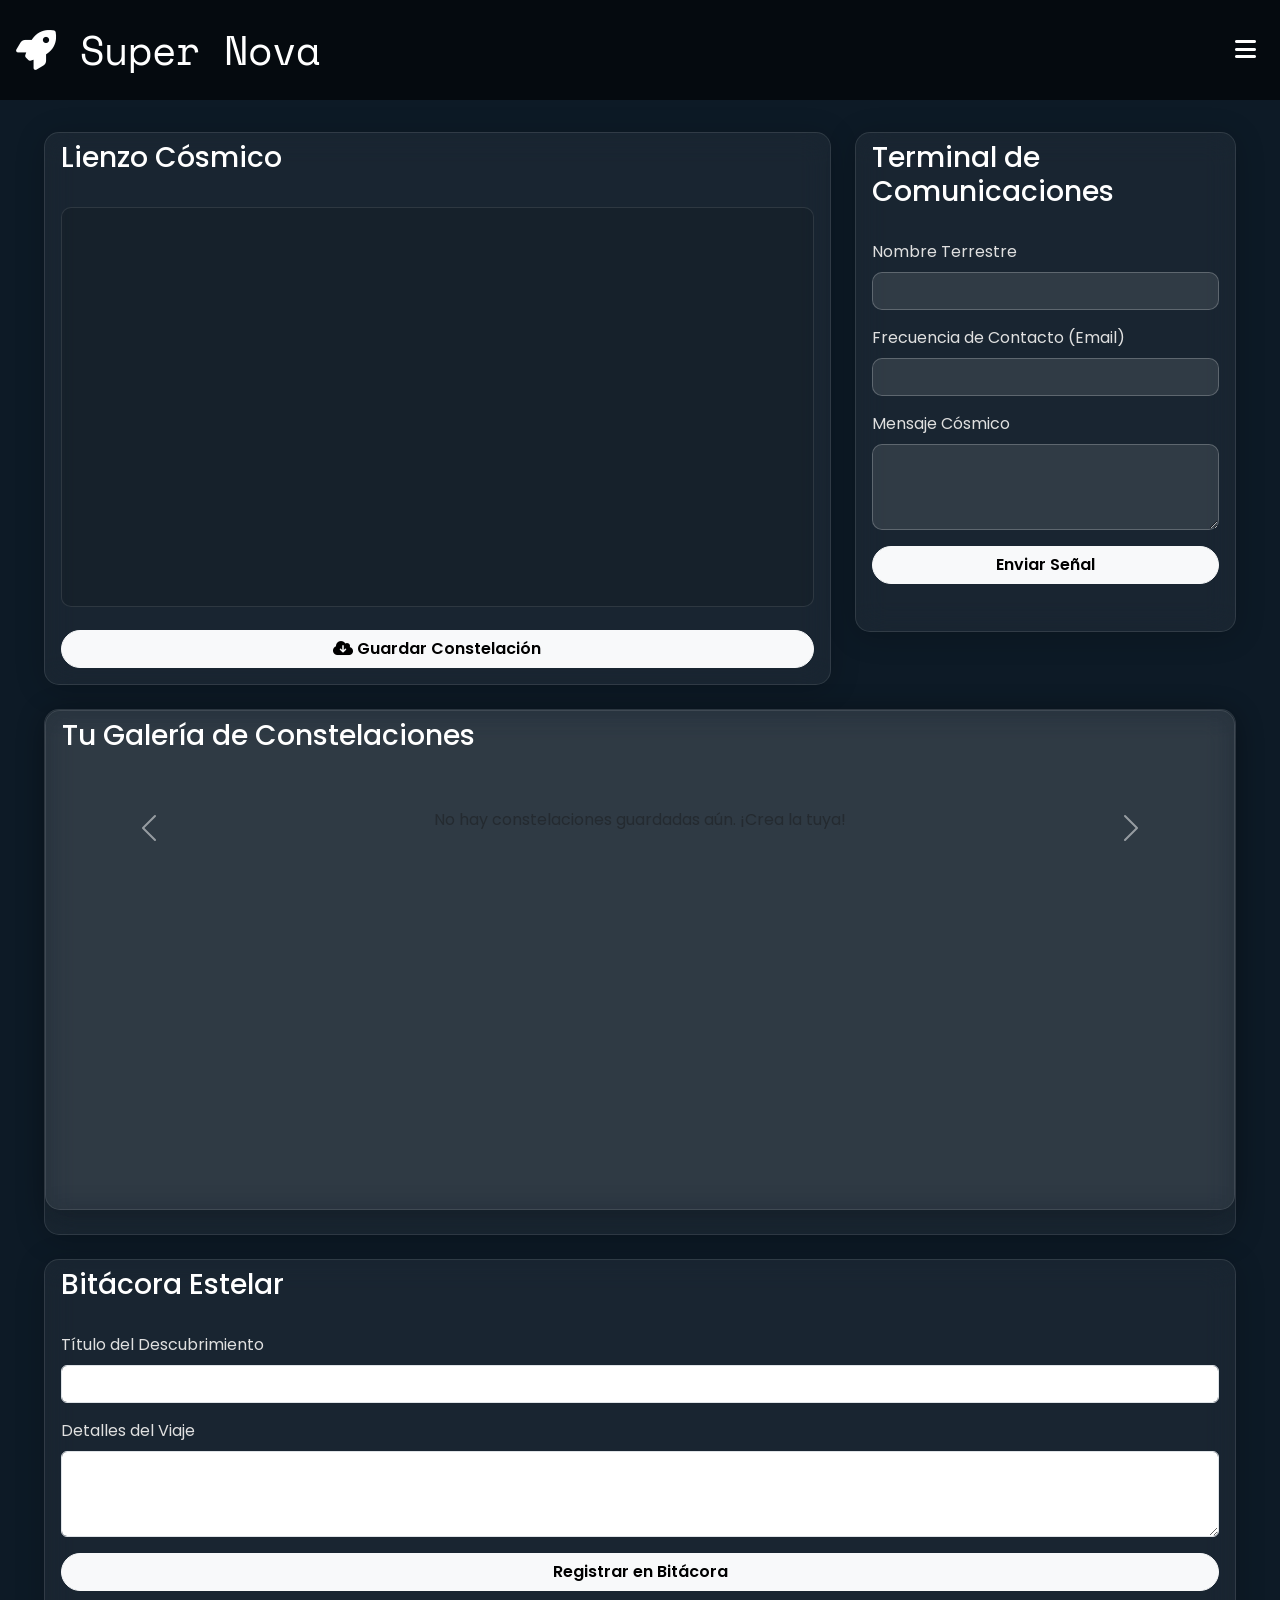
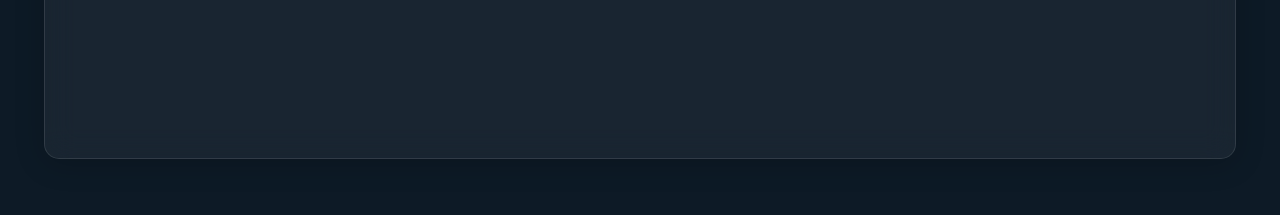
==== index.html @ 63f56c46 "Update and rename Untitled-1.html to index.html" ====
<!DOCTYPE html>
<html lang="es">
<head>
    <meta charset="UTF-8">
    <meta name="viewport" content="width=device-width, initial-scale=1.0">
    <title>Super Nova</title>
    <link href="https://cdn.jsdelivr.net/npm/bootstrap@5.3.3/dist/css/bootstrap.min.css" rel="stylesheet">
    <link rel="stylesheet" href="https://cdnjs.cloudflare.com/ajax/libs/font-awesome/6.5.2/css/all.min.css">
    <link rel="preconnect" href="https://fonts.googleapis.com">
    <link rel="preconnect" href="https://fonts.gstatic.com" crossorigin>
    <link href="https://fonts.googleapis.com/css2?family=Poppins:wght@300;400;600&family=Space+Mono:wght@400;700&display=swap" rel="stylesheet">
    <link rel="stylesheet" href="style.css">
</head>
<body class="orion-theme">

<header class="modern-header">
    <div class="header-content">
       <h1>
    <i class="fa-solid fa-rocket"></i> Super Nova
</h1>
    </div>
    <button id="panel-toggle-btn" class="panel-toggle">
        <i class="fa-solid fa-bars"></i>
    </button>
</header>

    <div class="star-field"></div>

    <div class="cosmic-panel collapsed p-3">
        <h4>Panel de Control Cósmico</h4>
        <div class="theme-selector mb-3">
            <label class="form-label text-white">Elige tu constelación:</label>
            <div class="d-flex gap-2">
                <button class="btn btn-primary theme-btn" data-theme="orion-theme"><i class="fa-solid fa-cloud"></i> Orión</button>
                <button class="btn btn-warning theme-btn" data-theme="ursa-major-theme"><i class="fa-solid fa-crow"></i> Osa Mayor</button>
                <button class="btn btn-info theme-btn" data-theme="cygnus-theme"><i class="fa-solid fa-star-of-david"></i> Cygnus</button>
            </div>
        </div>
        <hr>
        <h5>Ajustes</h5>
        <div class="d-flex gap-2 align-items-center mb-3">
            <label for="star-color" class="form-label mb-0">Color</label>
            <input type="color" id="star-color" class="form-control form-control-color">
        </div>
        <div class="d-flex gap-2 align-items-center mb-3">
            <label for="star-size" class="form-label mb-0">Tamaño</label>
            <input type="range" id="star-size" class="form-range" min="1" max="20" value="5">
        </div>
        <h5>Herramientas</h5>
        <div class="d-flex gap-2 mb-3">
            <button id="star-brush-btn" class="btn btn-success"><i class="fa-solid fa-wand-sparkles"></i> Estrella</button>
            <button id="comet-brush-btn" class="btn btn-secondary"><i class="fa-solid fa-meteor"></i> Cometa</button>
            <button id="black-hole-btn" class="btn btn-dark"><i class="fa-solid fa-circle-xmark"></i> Agujero negro</button>
        </div>
        <button id="clear-btn" class="btn btn-danger w-100"><i class="fa-solid fa-eraser"></i> Limpiar Lienzo</button>
    </div>

    <main class="main-content">
        <div class="container-fluid">
            <div class="row">
                <div class="col-lg-8">
    <section class="card mb-4">
        <div class="card-header bg-transparent text-white border-0">
            <h3 class="card-title">Lienzo Cósmico</h3>
        </div>
        <div class="card-body">
            <canvas id="cosmic-canvas"></canvas>
            <div class="d-grid gap-2 mt-3">
                <button id="save-constellation-btn" class="btn btn-light"><i class="fa-solid fa-cloud-arrow-down"></i> Guardar Constelación</button>
            </div>
        </div>
    </section>
</div>
                <div class="col-lg-4">
                    <section class="card mb-4">
                        <div class="card-header bg-transparent text-white border-0">
                            <h3 class="card-title">Terminal de Comunicaciones</h3>
                        </div>
                        <div class="card-body">
                            <form id="contact-form">
                                <div class="mb-3">
                                    <label for="terrestrial-name" class="form-label">Nombre Terrestre</label>
                                    <input type="text" class="form-control" id="terrestrial-name">
                                </div>
                                <div class="mb-3">
                                    <label for="com-frequency" class="form-label">Frecuencia de Contacto (Email)</label>
                                    <input type="email" class="form-control" id="com-frequency">
                                </div>
                                <div class="mb-3">
                                    <label for="cosmic-message" class="form-label">Mensaje Cósmico</label>
                                    <textarea class="form-control" id="cosmic-message" rows="3"></textarea>
                                </div>
                                <button type="submit" class="btn btn-light w-100">Enviar Señal</button>
                            </form>
                        </div>
                    </section>
                </div>
            </div>

            <section class="card mb-4">
                <section class="card mb-4">
                <div class="card-header bg-transparent text-white border-0">
                    <h3 class="card-title">Tu Galería de Constelaciones</h3>
                </div>
                <div class="card-body">
                    <div id="constellationCarousel" class="carousel slide" data-bs-ride="carousel">
                        <div class="carousel-inner" id="gallery-container">
                            </div>
                        <button class="carousel-control-prev" type="button" data-bs-target="#constellationCarousel" data-bs-slide="prev">
                            <span class="carousel-control-prev-icon" aria-hidden="true"></span>
                            <span class="visually-hidden">Anterior</span>
                        </button>
                        <button class="carousel-control-next" type="button" data-bs-target="#constellationCarousel" data-bs-slide="next">
                            <span class="carousel-control-next-icon" aria-hidden="true"></span>
                            <span class="visually-hidden">Siguiente</span>
                        </button>
                    </div>
                </div>
            </section>
            </section>

            <section class="card mb-4">
                <div class="card-header bg-transparent text-white border-0">
                    <h3 class="card-title">Bitácora Estelar</h3>
                </div>
                <div class="card-body">
                    <form id="log-entry-form" class="mb-4">
    <div class="mb-3">
        <label for="log-title" class="form-label">Título del Descubrimiento</label>
        <input type="text" class="form-control" id="log-title">
    </div>
    <div class="mb-3">
        <label for="log-content" class="form-label">Detalles del Viaje</label>
        <textarea class="form-control" id="log-content" rows="3"></textarea>
    </div>
    <button type="submit" class="btn btn-light w-100">Registrar en Bitácora</button>
</form>
                    <div id="log-entries-container" class="row g-4">
                    </div>
                </div>
            </section>

        </div>
    </main>

    <script src="https://cdn.jsdelivr.net/npm/bootstrap@5.3.3/dist/js/bootstrap.bundle.min.js"></script>
    <script src="script.js"></script>
</body>
</html>
---- style.css ----
/* Estilos generales para el cuerpo */
body {
    transition: background-color 0.8s ease-in-out, color 0.8s ease-in-out;
    font-family: 'Poppins';
    position: relative;
    color: #e0e0e0;
    overflow-x: hidden;
    padding-top: 100px; /* Asegura espacio para el header */
}

/* Temas de constelaciones con imágenes de fondo */
.orion-theme {
    background: #0d1a26 url('https://img.freepik.com/vector-gratis/ilustracion-isometrica-marte-cohete-marte-dos-astronautas-establecen-ilustracion-bandera_1284-60256.jpg?t=st=1755661868~exp=1755665468~hmac=700aa8ac378f714242464cca7ab8fcd9ed78d3b4ba269c58fbe3aefd75bb025b&w=740') no-repeat center center fixed;
    background-size: cover;
}
.ursa-major-theme {
    background: #26210d url('https://img.freepik.com/vector-gratis/escena-fondo-espacio-astronauta_1308-34365.jpg?t=st=1755662161~exp=1755665761~hmac=0abb803832ae577808315f0e71bd761552194e2eec9b38552e4cce278cbb5a03&w=740') no-repeat center center fixed;
    background-size: cover;
}
.cygnus-theme {
    background: #1a0d26 url('https://img.freepik.com/vector-gratis/fondo-galaxia-degradado_23-2150890719.jpg?t=st=1755662310~exp=1755665910~hmac=8e832d3ea34d32bf17213b5a1eaa38584218e8b57797e605341e456f85eec6a3&w=360') no-repeat center center fixed;
    background-size: cover;
}

/* Estilo del fondo de imagen para cada tema */
.bg-image {
    position: fixed;
    top: 0;
    left: 0;
    width: 100%;
    height: 100%;
    object-fit: cover;
    z-index: -2;
    opacity: 0.8;
    transition: opacity 0.8s ease-in-out;
}

/* Header con imagen de fondo y z-index alto */
.modern-header {
    background: linear-gradient(rgba(0,0,0,0.6), rgba(0,0,0,0.6)), url('https://images.unsplash.com/photo-1465101162335-e633d7e2e71d?q=80&w=2070&auto=format&fit=crop') no-repeat center center;
    background-size: cover;
    color: #fff;
    padding: 1.5rem 1rem; /* Reducimos el padding */
    display: flex;
    justify-content: space-between;
    align-items: center;
    position: fixed;
    top: 0;
    left: 0;
    width: 100%;
    z-index: 1000;
}

.header-content {
    display: flex;
    align-items: center;
}

.modern-header h1 {
    font-size: 2.5rem;
    margin: 0;
    font-family: 'Space Mono', monospace;
    color: #fff; /* Aseguramos el color del título */
}

.panel-toggle {
    background: transparent;
    color: #fff;
    border: none;
    font-size: 1.5rem;
    cursor: pointer;
    padding: 0.5rem;
    transition: transform 0.3s ease;
    z-index: 1002;
}

.panel-toggle.open i {
    transform: rotate(180deg);
}

/* Panel de Control Moderno con superposición */
.cosmic-panel {
    position: fixed;
    top: 0;
    left: -250px;
    width: 250px;
    height: 100%;
    background-color: rgba(0, 0, 0, 0.8);
    backdrop-filter: blur(15px);
    -webkit-backdrop-filter: blur(15px);
    border-right: 1px solid rgba(255, 255, 255, 0.1);
    z-index: 1001;
    padding: 1.5rem;
    transition: left 0.3s ease-in-out;
    overflow-y: auto;
}

.cosmic-panel.open {
    left: 0;
}

.cosmic-panel h4 {
    font-family: 'Space Mono', monospace;
    color: #eee;
    margin-bottom: 1rem;
    border-bottom: 1px solid rgba(255, 255, 255, 0.1);
    padding-bottom: 0.5rem;
}

.cosmic-panel h5 {
    font-family: 'Space Mono', monospace;
    color: #eee;
    margin-top: 1.5rem;
    margin-bottom: 0.8rem;
    border-bottom: 1px solid rgba(255, 255, 255, 0.1);
    padding-bottom: 0.5rem;
}

.cosmic-panel .theme-selector label {
    color: #ddd;
    margin-bottom: 0.3rem;
    display: block;
}

.cosmic-panel .theme-selector .d-flex {
    flex-direction: column;
    gap: 0.5rem;
}

/* El contenido principal ya no se desplaza */
.main-content {
    padding: 2rem;
}

@media (max-width: 768px) {
    .cosmic-panel {
        width: 100%;
        left: -100%;
    }
}

/* Estilos de las tarjetas (widgets) */
.card {
    background-color: rgba(255, 255, 255, 0.05); /* Ligeramente transparente */
    border: 1px solid rgba(255, 255, 255, 0.1);
    backdrop-filter: blur(15px); /* Efecto de cristal */
    -webkit-backdrop-filter: blur(15px);
    color: #e0e0e0;
    border-radius: 15px; /* Bordes más suaves */
    box-shadow: 0 4px 30px rgba(0, 0, 0, 0.2); /* Sombra sutil */
    transition: transform 0.3s ease;
    min-height: 500px; /* Asegura un tamaño mínimo para que las imágenes quepan */
}
.card:hover {
    transform: translateY(-5px); /* Efecto de levitación */
}

/* Galería de Descubrimientos */
.carousel-item {
    height: 400px; /* Altura del carrusel, puedes ajustar este valor */
    text-align: center;
}
.constellation-thumbnail {
    border-radius: 15px;
    overflow: hidden;
    height: 100%; /* El thumbnail toma la altura completa del carousel-item */
    display: flex;
    justify-content: center;
    align-items: center;
}
.constellation-thumbnail img {
    width: auto;
    max-width: 100%;
    height: 100%;
    object-fit: contain; /* Para ver la imagen completa dentro del espacio */
    display: block;
    border-radius: 10px;
}
.carousel-caption {
    background-color: rgba(0,0,0,0.5);
    padding: 0.7rem;
    color: #fff;
    border-radius: 10px;
    bottom: 20px;
    left: 10%;
    right: 10%;
    text-align: center;
}
/* Lienzo */
#cosmic-canvas {
    width: 100%;
    height: 400px;
    cursor: crosshair;
    background-color: rgba(0, 0, 0, 0.1);
    border: 1px solid rgba(255, 255, 255, 0.1);
    border-radius: 10px;
}

/* Botones y controles más modernos */
.btn {
    border-radius: 20px;
    font-weight: 600;
    transition: all 0.3s ease;
}
.btn:hover {
    transform: scale(1.05);
    box-shadow: 0 0 15px rgba(255, 255, 255, 0.3);
}
.btn-primary, .btn-warning, .btn-info, .btn-secondary, .btn-success {
    border: none;
}

/* Bitácora Estelar */
.log-entry {
    background-color: rgba(255, 255, 255, 0.05);
    border: 1px solid rgba(255, 255, 255, 0.1);
    padding: 1.5rem;
    border-radius: 15px;
    transition: transform 0.3s ease;
}
.log-entry:hover {
    transform: scale(1.02);
}
.log-entry-title {
    font-weight: bold;
    color: #fff;
}
.log-entry-content {
    font-size: 0.9em;
    color: #ffffff;
}

/* Terminal de Comunicaciones (Formulario) */
#contact-form .form-control {
    background-color: rgba(255, 255, 255, 0.1);
    border: 1px solid rgba(255, 255, 255, 0.3);
    color: #fff;
    font-family: 'Space Mono', monospace;
    border-radius: 10px;
    transition: all 0.3s ease;
}
#contact-form .form-control:focus {
    box-shadow: 0 0 10px #00e5ff;
    border-color: #00e5ff;
}
.terminal-error {
    color: #ff3333;
    animation: static-effect 0.5s infinite;
}
@keyframes static-effect {
    0% { opacity: 1; }
    50% { opacity: 0.7; }
    100% { opacity: 1; }
}
/* Estilo para el botón de eliminar del carrusel */
.delete-gallery-btn {
    position: absolute;
    top: 10px;
    right: 10px;
    z-index: 2;
    opacity: 0.6;
    transition: opacity 0.3s ease;
}

.delete-gallery-btn:hover {
    opacity: 1;
}
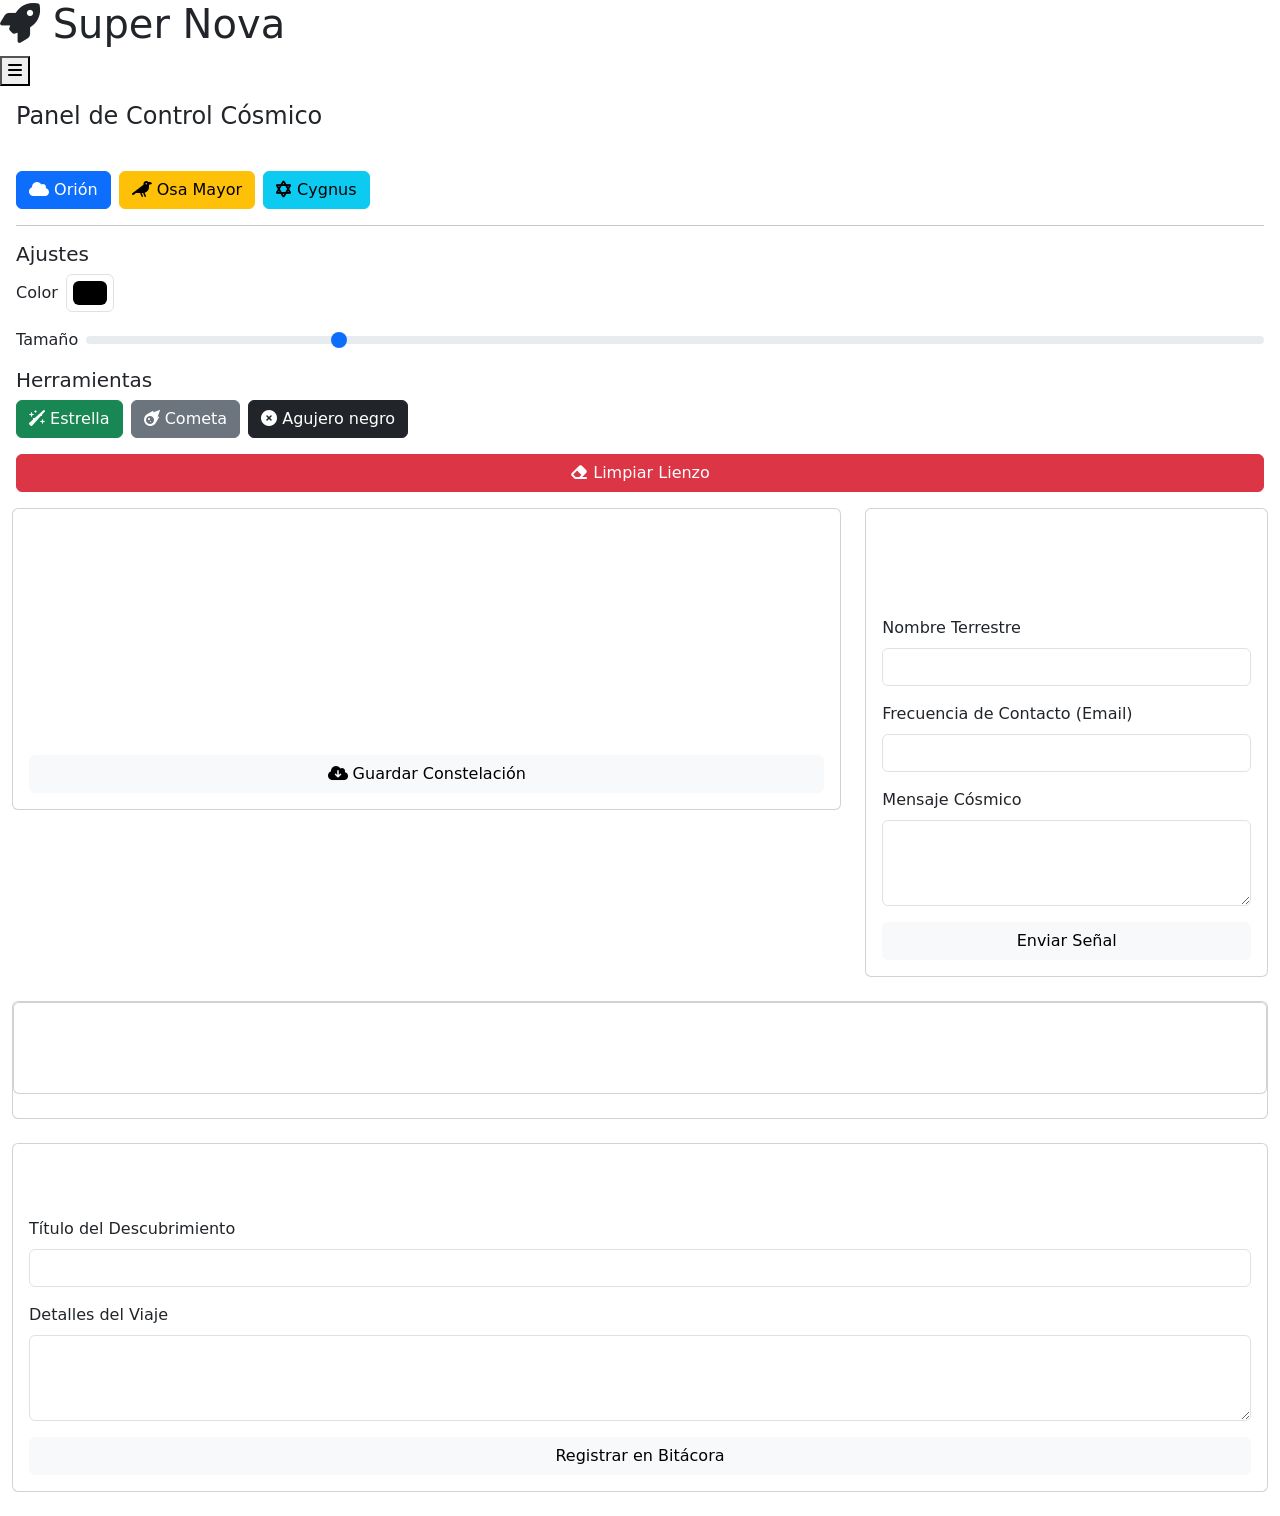
==== commit c666d1e4: "Update index.html" ====
--- a/index.html
+++ b/index.html
@@ -9,7 +9,7 @@
     <link rel="preconnect" href="https://fonts.googleapis.com">
     <link rel="preconnect" href="https://fonts.gstatic.com" crossorigin>
     <link href="https://fonts.googleapis.com/css2?family=Poppins:wght@300;400;600&family=Space+Mono:wght@400;700&display=swap" rel="stylesheet">
-    <link rel="stylesheet" href="style.css">
+    <link rel="stylesheet" href="css/style.css">
 </head>
 <body class="orion-theme">
 
@@ -144,6 +144,6 @@
     </main>
 
     <script src="https://cdn.jsdelivr.net/npm/bootstrap@5.3.3/dist/js/bootstrap.bundle.min.js"></script>
-    <script src="script.js"></script>
+<script src="js/script.js"></script>
 </body>
 </html>
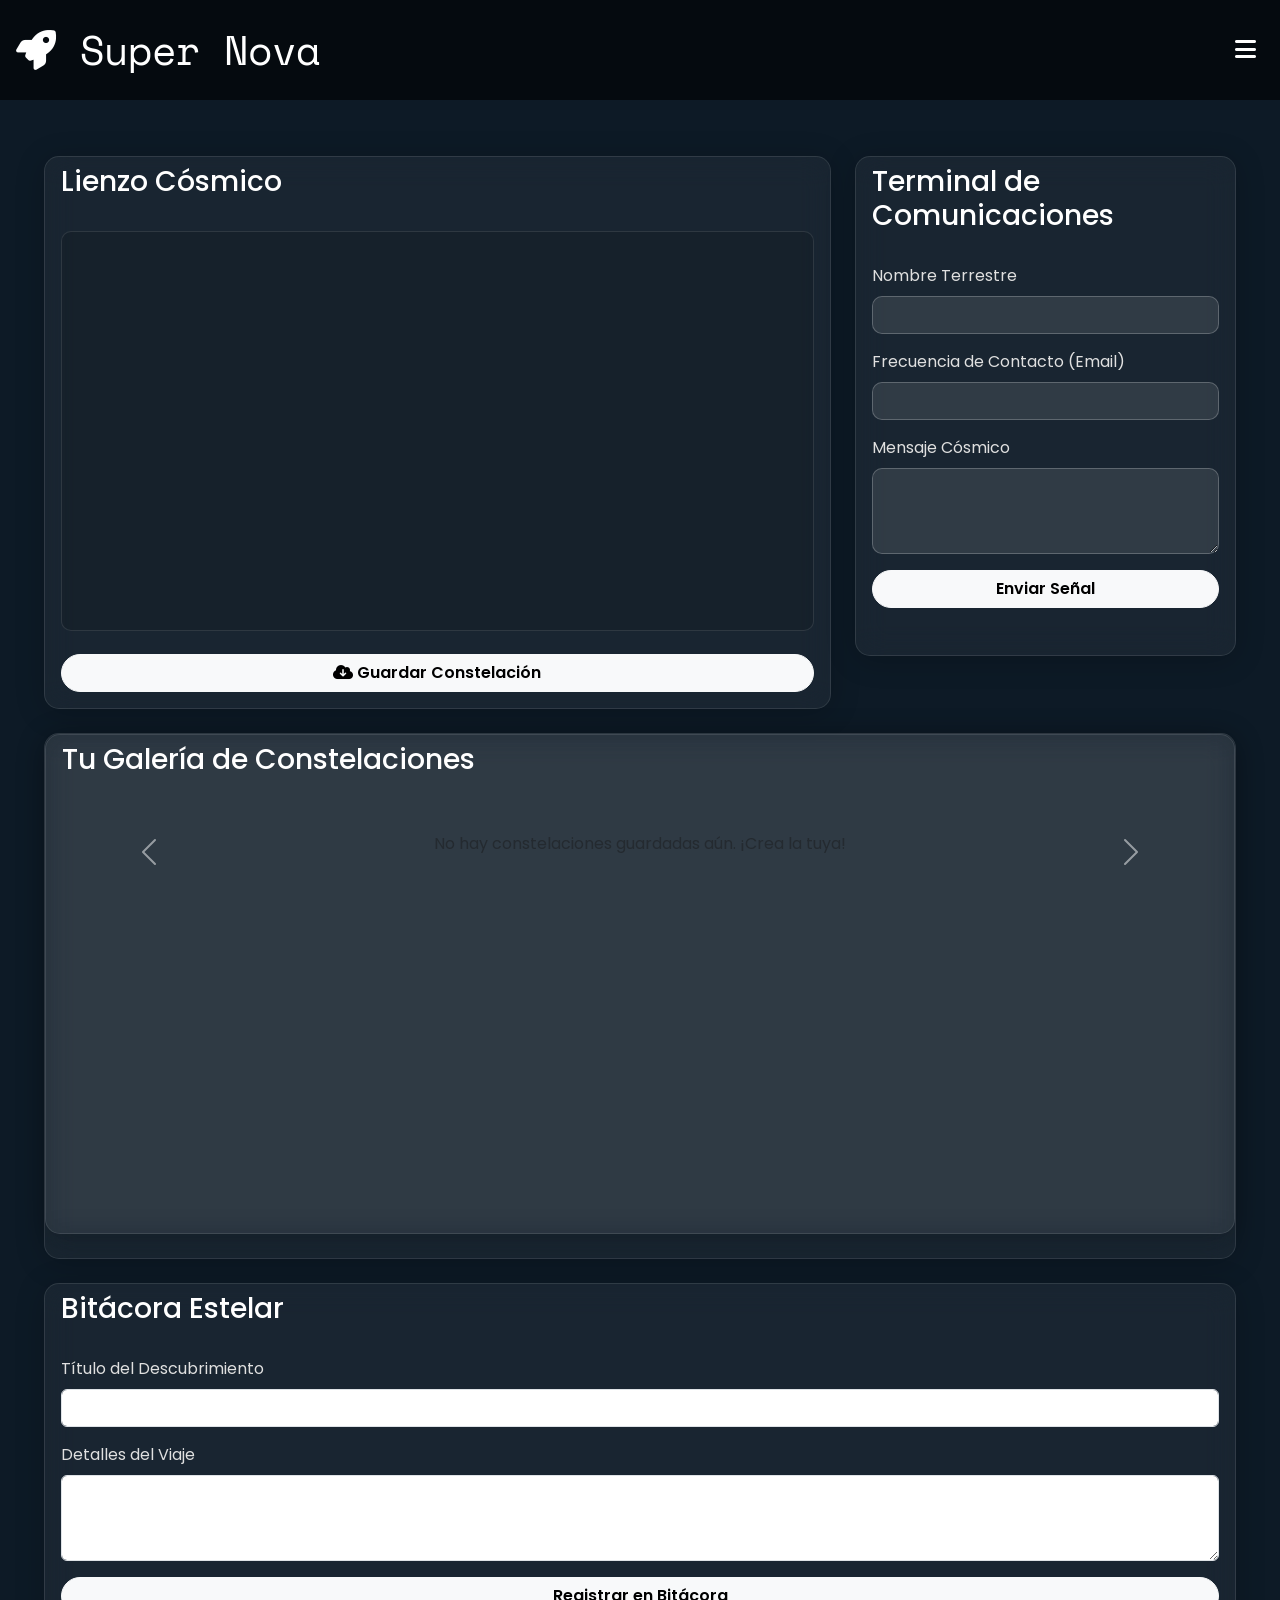
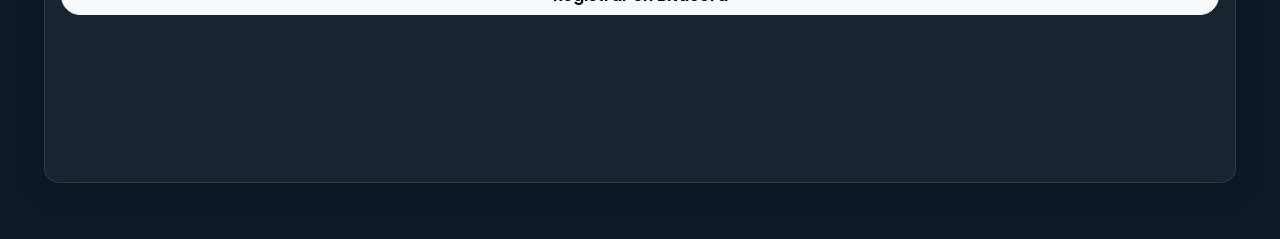
==== commit 6b4f8fb7: "Update index.html" ====
--- a/index.html
+++ b/index.html
@@ -1,28 +1,296 @@
 <!DOCTYPE html>
 <html lang="es">
 <head>
-    <meta charset="UTF-8">
-    <meta name="viewport" content="width=device-width, initial-scale=1.0">
-    <title>Super Nova</title>
-    <link href="https://cdn.jsdelivr.net/npm/bootstrap@5.3.3/dist/css/bootstrap.min.css" rel="stylesheet">
-    <link rel="stylesheet" href="https://cdnjs.cloudflare.com/ajax/libs/font-awesome/6.5.2/css/all.min.css">
-    <link rel="preconnect" href="https://fonts.googleapis.com">
-    <link rel="preconnect" href="https://fonts.gstatic.com" crossorigin>
-    <link href="https://fonts.googleapis.com/css2?family=Poppins:wght@300;400;600&family=Space+Mono:wght@400;700&display=swap" rel="stylesheet">
-    <link rel="stylesheet" href="css/style.css">
+    <meta charset="UTF-8">
+    <meta name="viewport" content="width=device-width, initial-scale=1.0">
+    <title>Super Nova</title>
+    <link href="https://cdn.jsdelivr.net/npm/bootstrap@5.3.3/dist/css/bootstrap.min.css" rel="stylesheet">
+    <link rel="stylesheet" href="https://cdnjs.cloudflare.com/ajax/libs/font-awesome/6.5.2/css/all.min.css">
+    <link rel="preconnect" href="https://fonts.googleapis.com">
+    <link rel="preconnect" href="https://fonts.gstatic.com" crossorigin>
+    <link href="https://fonts.googleapis.com/css2?family=Poppins:wght@300;400;600&family=Space+Mono:wght@400;700&display=swap" rel="stylesheet">
+    <style>
+        /* Estilos generales para el cuerpo */
+        body {
+            transition: background-color 0.8s ease-in-out, color 0.8s ease-in-out;
+            font-family: 'Poppins', sans-serif;
+            position: relative;
+            color: #e0e0e0;
+            overflow-x: hidden;
+            padding-top: 100px; /* Asegura espacio para el header */
+        }
+
+        /* Temas de constelaciones con imágenes de fondo */
+        .orion-theme {
+            background: #0d1a26 url('https://img.freepik.com/vector-gratis/ilustracion-isometrica-marte-cohete-marte-dos-astronautas-establecen-ilustracion-bandera_1284-60256.jpg?t=st=1755661868~exp=1755665468~hmac=700aa8ac378f714242464cca7ab8fcd9ed78d3b4ba269c58fbe3aefd75bb025b&w=740') no-repeat center center fixed;
+            background-size: cover;
+        }
+        .ursa-major-theme {
+            background: #26210d url('https://img.freepik.com/vector-gratis/escena-fondo-espacio-astronauta_1308-34365.jpg?t=st=1755662161~exp=1755665761~hmac=0abb803832ae577808315f0e71bd761552194e2eec9b38552e4cce278cbb5a03&w=740') no-repeat center center fixed;
+            background-size: cover;
+        }
+        .cygnus-theme {
+            background: #1a0d26 url('https://img.freepik.com/vector-gratis/fondo-galaxia-degradado_23-2150890719.jpg?t=st=1755662310~exp=1755665910~hmac=8e832d3ea34d32bf17213b5a1eaa38584218e8b57797e605341e456f85eec6a3&w=360') no-repeat center center fixed;
+            background-size: cover;
+        }
+        
+        /* Estilo del fondo de imagen para cada tema */
+        .bg-image {
+            position: fixed;
+            top: 0;
+            left: 0;
+            width: 100%;
+            height: 100%;
+            object-fit: cover;
+            z-index: -2;
+            opacity: 0.8;
+            transition: opacity 0.8s ease-in-out;
+        }
+
+        /* Header con imagen de fondo y z-index alto */
+        .modern-header {
+            background: linear-gradient(rgba(0,0,0,0.6), rgba(0,0,0,0.6)), url('https://images.unsplash.com/photo-1465101162335-e633d7e2e71d?q=80&w=2070&auto=format&fit=crop') no-repeat center center;
+            background-size: cover;
+            color: #fff;
+            padding: 1.5rem 1rem; /* Reducción del padding */
+            display: flex;
+            justify-content: space-between;
+            align-items: center;
+            position: fixed;
+            top: 0;
+            left: 0;
+            width: 100%;
+            z-index: 1000;
+        }
+
+        .header-content {
+            display: flex;
+            align-items: center;
+        }
+
+        .modern-header h1 {
+            font-size: 2.5rem;
+            margin: 0;
+            font-family: 'Space Mono', monospace;
+            color: #fff; /* color del título */
+        }
+
+        .panel-toggle {
+            background: transparent;
+            color: #fff;
+            border: none;
+            font-size: 1.5rem;
+            cursor: pointer;
+            padding: 0.5rem;
+            transition: transform 0.3s ease;
+            z-index: 1002;
+        }
+
+        .panel-toggle.open i {
+            transform: rotate(180deg);
+        }
+
+        /* Panel de Control */
+        .cosmic-panel {
+            position: fixed;
+            top: 0;
+            left: -250px;
+            width: 250px;
+            height: 100%;
+            background-color: rgba(0, 0, 0, 0.8);
+            backdrop-filter: blur(15px);
+            -webkit-backdrop-filter: blur(15px);
+            border-right: 1px solid rgba(255, 255, 255, 0.1);
+            z-index: 1001;
+            padding: 1.5rem;
+            transition: left 0.3s ease-in-out;
+            overflow-y: auto;
+        }
+
+        .cosmic-panel.open {
+            left: 0;
+        }
+
+        .cosmic-panel h4 {
+            font-family: 'Space Mono', monospace;
+            color: #eee;
+            margin-bottom: 1rem;
+            border-bottom: 1px solid rgba(255, 255, 255, 0.1);
+            padding-bottom: 0.5rem;
+        }
+
+        .cosmic-panel h5 {
+            font-family: 'Space Mono', monospace;
+            color: #eee;
+            margin-top: 1.5rem;
+            margin-bottom: 0.8rem;
+            border-bottom: 1px solid rgba(255, 255, 255, 0.1);
+            padding-bottom: 0.5rem;
+        }
+
+        .cosmic-panel .theme-selector label {
+            color: #ddd;
+            margin-bottom: 0.3rem;
+            display: block;
+        }
+
+        .cosmic-panel .theme-selector .d-flex {
+            flex-direction: column;
+            gap: 0.5rem;
+        }
+
+        /* El contenido principal ya no se desplaza */
+        .main-content {
+            padding: 2rem;
+        }
+
+        @media (max-width: 768px) {
+            .cosmic-panel {
+                width: 100%;
+                left: -100%;
+            }
+        }
+
+        /* Estilos de las tarjetas (widgets) */
+        .card {
+            background-color: rgba(255, 255, 255, 0.05); /* Ligeramente transparente */
+            border: 1px solid rgba(255, 255, 255, 0.1);
+            backdrop-filter: blur(15px); /* Efecto de cristal */
+            -webkit-backdrop-filter: blur(15px);
+            color: #e0e0e0;
+            border-radius: 15px; /* Bordes más suaves */
+            box-shadow: 0 4px 30px rgba(0, 0, 0, 0.2); /* Sombra sutil */
+            transition: transform 0.3s ease;
+            min-height: 500px; /* Asegura un tamaño mínimo para que las imágenes quepan */
+        }
+        .card:hover {
+            transform: translateY(-5px); /* Efecto de levitación */
+        }
+
+        /* Galería de Descubrimientos */
+        .carousel-item {
+            height: 400px; /* Altura del carrusel, puedes ajustar este valor */
+            text-align: center;
+        }
+        .constellation-thumbnail {
+            border-radius: 15px;
+            overflow: hidden;
+            height: 100%; /* El thumbnail toma la altura completa del carousel-item */
+            display: flex;
+            justify-content: center;
+            align-items: center;
+        }
+        .constellation-thumbnail img {
+            width: auto;
+            max-width: 100%;
+            height: 100%;
+            object-fit: contain; /* Para ver la imagen completa dentro del espacio */
+            display: block;
+            border-radius: 10px;
+        }
+        .carousel-caption {
+            background-color: rgba(0,0,0,0.5);
+            padding: 0.7rem;
+            color: #fff;
+            border-radius: 10px;
+            bottom: 20px;
+            left: 10%;
+            right: 10%;
+            text-align: center;
+        }
+        /* Lienzo */
+        #cosmic-canvas {
+            width: 100%;
+            height: 400px;
+            cursor: crosshair;
+            background-color: rgba(0, 0, 0, 0.1);
+            border: 1px solid rgba(255, 255, 255, 0.1);
+            border-radius: 10px;
+        }
+
+        /* Botones y controles más modernos */
+        .btn {
+            border-radius: 20px;
+            font-weight: 600;
+            transition: all 0.3s ease;
+        }
+        .btn:hover {
+            transform: scale(1.05);
+            box-shadow: 0 0 15px rgba(255, 255, 255, 0.3);
+        }
+        .btn-primary, .btn-warning, .btn-info, .btn-secondary, .btn-success {
+            border: none;
+        }
+
+        /* Bitácora Estelar */
+        .log-entry {
+            background-color: rgba(255, 255, 255, 0.05);
+            border: 1px solid rgba(255, 255, 255, 0.1);
+            padding: 1.5rem;
+            border-radius: 15px;
+            transition: transform 0.3s ease;
+        }
+        .log-entry:hover {
+            transform: scale(1.02);
+        }
+        .log-entry-title {
+            font-weight: bold;
+            color: #fff;
+        }
+        .log-entry-content {
+            font-size: 0.9em;
+            color: #ffffff;
+        }
+
+        /* Terminal de Comunicaciones (Formulario) */
+        #contact-form .form-control {
+            background-color: rgba(255, 255, 255, 0.1);
+            border: 1px solid rgba(255, 255, 255, 0.3);
+            color: #fff;
+            font-family: 'Space Mono', monospace;
+            border-radius: 10px;
+            transition: all 0.3s ease;
+        }
+        #contact-form .form-control:focus {
+            box-shadow: 0 0 10px #00e5ff;
+            border-color: #00e5ff;
+        }
+        .terminal-error {
+            color: #ff3333;
+            animation: static-effect 0.5s infinite;
+        }
+        @keyframes static-effect {
+            0% { opacity: 1; }
+            50% { opacity: 0.7; }
+            100% { opacity: 1; }
+        }
+        /* Estilo para el botón de eliminar del carrusel */
+        .delete-gallery-btn {
+            position: absolute;
+            top: 10px;
+            right: 10px;
+            z-index: 2;
+            opacity: 0.6;
+            transition: opacity 0.3s ease;
+        }
+
+        .delete-gallery-btn:hover {
+            opacity: 1;
+        }
+    </style>
 </head>
 <body class="orion-theme">
 
-<header class="modern-header">
-    <div class="header-content">
-       <h1>
-    <i class="fa-solid fa-rocket"></i> Super Nova
-</h1>
-    </div>
-    <button id="panel-toggle-btn" class="panel-toggle">
-        <i class="fa-solid fa-bars"></i>
-    </button>
-</header>
+    <header class="modern-header">
+        <div class="header-content">
+            <h1>
+                <i class="fa-solid fa-rocket"></i> Super Nova
+            </h1>
+        </div>
+        <button id="panel-toggle-btn" class="panel-toggle">
+            <i class="fa-solid fa-bars"></i>
+        </button>
+    </header>
 
     <div class="star-field"></div>
 
@@ -59,18 +327,18 @@
         <div class="container-fluid">
             <div class="row">
                 <div class="col-lg-8">
-    <section class="card mb-4">
-        <div class="card-header bg-transparent text-white border-0">
-            <h3 class="card-title">Lienzo Cósmico</h3>
-        </div>
-        <div class="card-body">
-            <canvas id="cosmic-canvas"></canvas>
-            <div class="d-grid gap-2 mt-3">
-                <button id="save-constellation-btn" class="btn btn-light"><i class="fa-solid fa-cloud-arrow-down"></i> Guardar Constelación</button>
-            </div>
-        </div>
-    </section>
-</div>
+                    <section class="card mb-4">
+                        <div class="card-header bg-transparent text-white border-0">
+                            <h3 class="card-title">Lienzo Cósmico</h3>
+                        </div>
+                        <div class="card-body">
+                            <canvas id="cosmic-canvas"></canvas>
+                            <div class="d-grid gap-2 mt-3">
+                                <button id="save-constellation-btn" class="btn btn-light"><i class="fa-solid fa-cloud-arrow-down"></i> Guardar Constelación</button>
+                            </div>
+                        </div>
+                    </section>
+                </div>
                 <div class="col-lg-4">
                     <section class="card mb-4">
                         <div class="card-header bg-transparent text-white border-0">
@@ -99,24 +367,24 @@
 
             <section class="card mb-4">
                 <section class="card mb-4">
-                <div class="card-header bg-transparent text-white border-0">
-                    <h3 class="card-title">Tu Galería de Constelaciones</h3>
-                </div>
-                <div class="card-body">
-                    <div id="constellationCarousel" class="carousel slide" data-bs-ride="carousel">
-                        <div class="carousel-inner" id="gallery-container">
-                            </div>
-                        <button class="carousel-control-prev" type="button" data-bs-target="#constellationCarousel" data-bs-slide="prev">
-                            <span class="carousel-control-prev-icon" aria-hidden="true"></span>
-                            <span class="visually-hidden">Anterior</span>
-                        </button>
-                        <button class="carousel-control-next" type="button" data-bs-target="#constellationCarousel" data-bs-slide="next">
-                            <span class="carousel-control-next-icon" aria-hidden="true"></span>
-                            <span class="visually-hidden">Siguiente</span>
-                        </button>
+                    <div class="card-header bg-transparent text-white border-0">
+                        <h3 class="card-title">Tu Galería de Constelaciones</h3>
                     </div>
-                </div>
-            </section>
+                    <div class="card-body">
+                        <div id="constellationCarousel" class="carousel slide" data-bs-ride="carousel">
+                            <div class="carousel-inner" id="gallery-container">
+                                </div>
+                            <button class="carousel-control-prev" type="button" data-bs-target="#constellationCarousel" data-bs-slide="prev">
+                                <span class="carousel-control-prev-icon" aria-hidden="true"></span>
+                                <span class="visually-hidden">Anterior</span>
+                            </button>
+                            <button class="carousel-control-next" type="button" data-bs-target="#constellationCarousel" data-bs-slide="next">
+                                <span class="carousel-control-next-icon" aria-hidden="true"></span>
+                                <span class="visually-hidden">Siguiente</span>
+                            </button>
+                        </div>
+                    </div>
+                </section>
             </section>
 
             <section class="card mb-4">
@@ -125,25 +393,297 @@
                 </div>
                 <div class="card-body">
                     <form id="log-entry-form" class="mb-4">
-    <div class="mb-3">
-        <label for="log-title" class="form-label">Título del Descubrimiento</label>
-        <input type="text" class="form-control" id="log-title">
-    </div>
-    <div class="mb-3">
-        <label for="log-content" class="form-label">Detalles del Viaje</label>
-        <textarea class="form-control" id="log-content" rows="3"></textarea>
-    </div>
-    <button type="submit" class="btn btn-light w-100">Registrar en Bitácora</button>
-</form>
+                        <div class="mb-3">
+                            <label for="log-title" class="form-label">Título del Descubrimiento</label>
+                            <input type="text" class="form-control" id="log-title">
+                        </div>
+                        <div class="mb-3">
+                            <label for="log-content" class="form-label">Detalles del Viaje</label>
+                            <textarea class="form-control" id="log-content" rows="3"></textarea>
+                        </div>
+                        <button type="submit" class="btn btn-light w-100">Registrar en Bitácora</button>
+                    </form>
                     <div id="log-entries-container" class="row g-4">
-                    </div>
+                        </div>
                 </div>
             </section>
-
         </div>
     </main>
 
     <script src="https://cdn.jsdelivr.net/npm/bootstrap@5.3.3/dist/js/bootstrap.bundle.min.js"></script>
-<script src="js/script.js"></script>
+    <script>
+        document.addEventListener('DOMContentLoaded', () => {
+
+            // --- Panel de Control Deslizante ---
+            const panelToggleBtn = document.getElementById('panel-toggle-btn');
+            const cosmicPanel = document.querySelector('.cosmic-panel');
+
+            panelToggleBtn.addEventListener('click', (event) => {
+                event.stopPropagation();
+                cosmicPanel.classList.toggle('open');
+                panelToggleBtn.classList.toggle('open');
+            });
+
+            document.addEventListener('click', (event) => {
+                if (!cosmicPanel.contains(event.target) && !panelToggleBtn.contains(event.target)) {
+                    cosmicPanel.classList.remove('open');
+                    panelToggleBtn.classList.remove('open');
+                }
+            });
+
+            // --- Cambiar Estilos de Constelaciones ---
+            const themeButtons = document.querySelectorAll('.theme-btn');
+            const body = document.body;
+
+            const setTheme = (theme) => {
+                body.className = theme;
+                localStorage.setItem('theme', theme);
+            };
+
+            const savedTheme = localStorage.getItem('theme') || 'orion-theme';
+            setTheme(savedTheme);
+
+            themeButtons.forEach(button => {
+                button.addEventListener('click', (e) => {
+                    const selectedTheme = button.dataset.theme;
+                    setTheme(selectedTheme);
+                });
+            });
+
+            // --- Validar Formulario (Terminal de Comunicaciones) ---
+            const contactForm = document.getElementById('contact-form');
+
+            contactForm.addEventListener('submit', (e) => {
+                e.preventDefault();
+
+                const nameInput = document.getElementById('terrestrial-name');
+                const emailInput = document.getElementById('com-frequency');
+                const messageInput = document.getElementById('cosmic-message');
+
+                let allValid = true;
+
+                if (!nameInput.value.trim()) {
+                    nameInput.classList.add('is-invalid');
+                    allValid = false;
+                } else {
+                    nameInput.classList.remove('is-invalid');
+                }
+
+                if (!emailInput.value.trim() || !emailInput.value.includes('@')) {
+                    emailInput.classList.add('is-invalid');
+                    allValid = false;
+                } else {
+                    emailInput.classList.remove('is-invalid');
+                }
+
+                if (!messageInput.value.trim()) {
+                    messageInput.classList.add('is-invalid');
+                    allValid = false;
+                } else {
+                    messageInput.classList.remove('is-invalid');
+                }
+
+                if (allValid) {
+                    alert('¡Señal cósmica enviada con éxito!');
+                    contactForm.reset();
+                    contactForm.classList.remove('was-validated');
+                }
+            });
+
+            // --- Bitácora Estelar ---
+            const logEntryForm = document.getElementById('log-entry-form');
+            const logEntriesContainer = document.getElementById('log-entries-container');
+
+            const loadLogEntries = () => {
+                const entries = JSON.parse(localStorage.getItem('logEntries')) || [];
+                entries.forEach(entry => createLogEntry(entry.title, entry.content));
+            };
+
+            const createLogEntry = (title, content) => {
+                const entryDiv = document.createElement('div');
+                entryDiv.classList.add('col-12', 'col-md-6');
+                entryDiv.innerHTML = `
+                    <div class="log-entry">
+                        <button class="btn btn-danger btn-sm float-end delete-log-btn" data-title="${title}" data-content="${content}">
+                            <i class="fa-solid fa-trash-can"></i>
+                        </button>
+                        <h5 class="log-entry-title">${title}</h5>
+                        <p class="log-entry-content">${content}</p>
+                    </div>
+                `;
+                logEntriesContainer.prepend(entryDiv);
+
+                const deleteButton = entryDiv.querySelector('.delete-log-btn');
+                deleteButton.addEventListener('click', () => {
+                    entryDiv.remove();
+                    let entries = JSON.parse(localStorage.getItem('logEntries')) || [];
+                    entries = entries.filter(entry => !(entry.title === title && entry.content === content));
+                    localStorage.setItem('logEntries', JSON.stringify(entries));
+                });
+            };
+
+            logEntryForm.addEventListener('submit', (e) => {
+                e.preventDefault();
+                const title = document.getElementById('log-title').value;
+                const content = document.getElementById('log-content').value;
+
+                if (title && content) {
+                    const entries = JSON.parse(localStorage.getItem('logEntries')) || [];
+                    entries.unshift({
+                        title,
+                        content
+                    });
+                    localStorage.setItem('logEntries', JSON.stringify(entries));
+                    createLogEntry(title, content);
+                    logEntryForm.reset();
+                } else {
+                    alert('¡No puedes dejar campos vacíos en tu bitácora!');
+                }
+            });
+
+            // --- MiniPaint (Lienzo Cósmico) ---
+            const canvas = document.getElementById('cosmic-canvas');
+            const ctx = canvas.getContext('2d');
+            const colorPicker = document.getElementById('star-color');
+            const sizeSlider = document.getElementById('star-size');
+            const starBrushBtn = document.getElementById('star-brush-btn');
+            const cometBrushBtn = document.getElementById('comet-brush-btn');
+            const blackHoleBtn = document.getElementById('black-hole-btn');
+            const clearBtn = document.getElementById('clear-btn');
+            const saveBtn = document.getElementById('save-constellation-btn');
+            const galleryContainer = document.getElementById('gallery-container');
+
+            let currentTool = 'star-brush';
+            let isDrawing = false;
+            let particleTimeout = null;
+
+            const setCanvasSize = () => {
+                canvas.width = canvas.offsetWidth;
+                canvas.height = 400;
+            };
+            setCanvasSize();
+            window.addEventListener('resize', setCanvasSize);
+
+            const drawStar = (x, y) => {
+                const size = sizeSlider.value;
+                const color = colorPicker.value;
+                ctx.fillStyle = color;
+                ctx.beginPath();
+                ctx.arc(x, y, size / 2, 0, Math.PI * 2);
+                ctx.fill();
+            };
+
+            const drawComet = (x, y) => {
+                const size = sizeSlider.value;
+                const color = colorPicker.value;
+                ctx.fillStyle = color;
+                ctx.beginPath();
+                ctx.arc(x, y, size / 2, 0, Math.PI * 2);
+                ctx.fill();
+            };
+
+            const blackHoleErase = (x, y) => {
+                const size = sizeSlider.value * 2;
+                ctx.clearRect(x - size, y - size, size * 2, size * 2);
+            };
+
+            canvas.addEventListener('mousedown', (e) => {
+                isDrawing = true;
+                if (currentTool === 'star-brush') drawStar(e.offsetX, e.offsetY);
+                if (currentTool === 'comet-brush') drawComet(e.offsetX, e.offsetY);
+                if (currentTool === 'black-hole') blackHoleErase(e.offsetX, e.offsetY);
+            });
+
+            canvas.addEventListener('mousemove', (e) => {
+                if (!isDrawing) return;
+                if (currentTool === 'star-brush') {
+                    if (particleTimeout) clearTimeout(particleTimeout);
+                    particleTimeout = setTimeout(() => {
+                        drawStar(e.offsetX, e.offsetY);
+                    }, 10);
+                }
+                if (currentTool === 'comet-brush') drawComet(e.offsetX, e.offsetY);
+                if (currentTool === 'black-hole') blackHoleErase(e.offsetX, e.offsetY);
+            });
+
+            canvas.addEventListener('mouseup', () => isDrawing = false);
+            canvas.addEventListener('mouseout', () => isDrawing = false);
+
+            starBrushBtn.addEventListener('click', () => {
+                currentTool = 'star-brush';
+            });
+            cometBrushBtn.addEventListener('click', () => {
+                currentTool = 'comet-brush';
+            });
+            blackHoleBtn.addEventListener('click', () => {
+                currentTool = 'black-hole';
+            });
+
+            clearBtn.addEventListener('click', () => {
+                ctx.clearRect(0, 0, canvas.width, canvas.height);
+            });
+
+            saveBtn.addEventListener('click', () => {
+                const name = prompt('Dale un nombre a tu constelación:');
+                if (name) {
+                    const imageData = canvas.toDataURL('image/png');
+                    const gallery = JSON.parse(localStorage.getItem('gallery')) || [];
+                    gallery.unshift({
+                        name,
+                        imageData
+                    });
+                    localStorage.setItem('gallery', JSON.stringify(gallery));
+                    renderGallery();
+                    alert('¡Constelación guardada!');
+                }
+            });
+
+            // --- Renderizado del Carrusel ---
+            const renderGallery = () => {
+                galleryContainer.innerHTML = '';
+                const gallery = JSON.parse(localStorage.getItem('gallery')) || [];
+
+                if (gallery.length === 0) {
+                    galleryContainer.innerHTML = '<p class="text-center p-4 text-muted">No hay constelaciones guardadas aún. ¡Crea la tuya!</p>';
+                    return;
+                }
+
+                gallery.forEach((item, index) => {
+                    const carouselItem = document.createElement('div');
+                    carouselItem.classList.add('carousel-item');
+                    if (index === 0) {
+                        carouselItem.classList.add('active');
+                    }
+
+                    carouselItem.innerHTML = `
+                        <div class="constellation-thumbnail">
+                            <button class="btn btn-danger btn-sm delete-gallery-btn" data-name="${item.name}" data-imageData="${item.imageData}">
+                                <i class="fa-solid fa-trash-can"></i>
+                            </button>
+                            <img src="${item.imageData}" alt="${item.name}" class="d-block w-100 h-100" style="object-fit: contain;">
+                            <div class="carousel-caption d-none d-md-block">
+                                <h5>${item.name}</h5>
+                            </div>
+                        </div>
+                    `;
+                    galleryContainer.appendChild(carouselItem);
+
+                    const deleteButton = carouselItem.querySelector('.delete-gallery-btn');
+                    deleteButton.addEventListener('click', () => {
+                        let currentGallery = JSON.parse(localStorage.getItem('gallery')) || [];
+                        currentGallery = currentGallery.filter(galleryItem => {
+                            return galleryItem.name !== item.name || galleryItem.imageData !== item.imageData;
+                        });
+                        localStorage.setItem('gallery', JSON.stringify(currentGallery));
+                        renderGallery();
+                    });
+                });
+            };
+
+            // --- Llamada a las funciones al cargar la página ---
+            loadLogEntries();
+            renderGallery();
+        });
+    </script>
 </body>
 </html>
